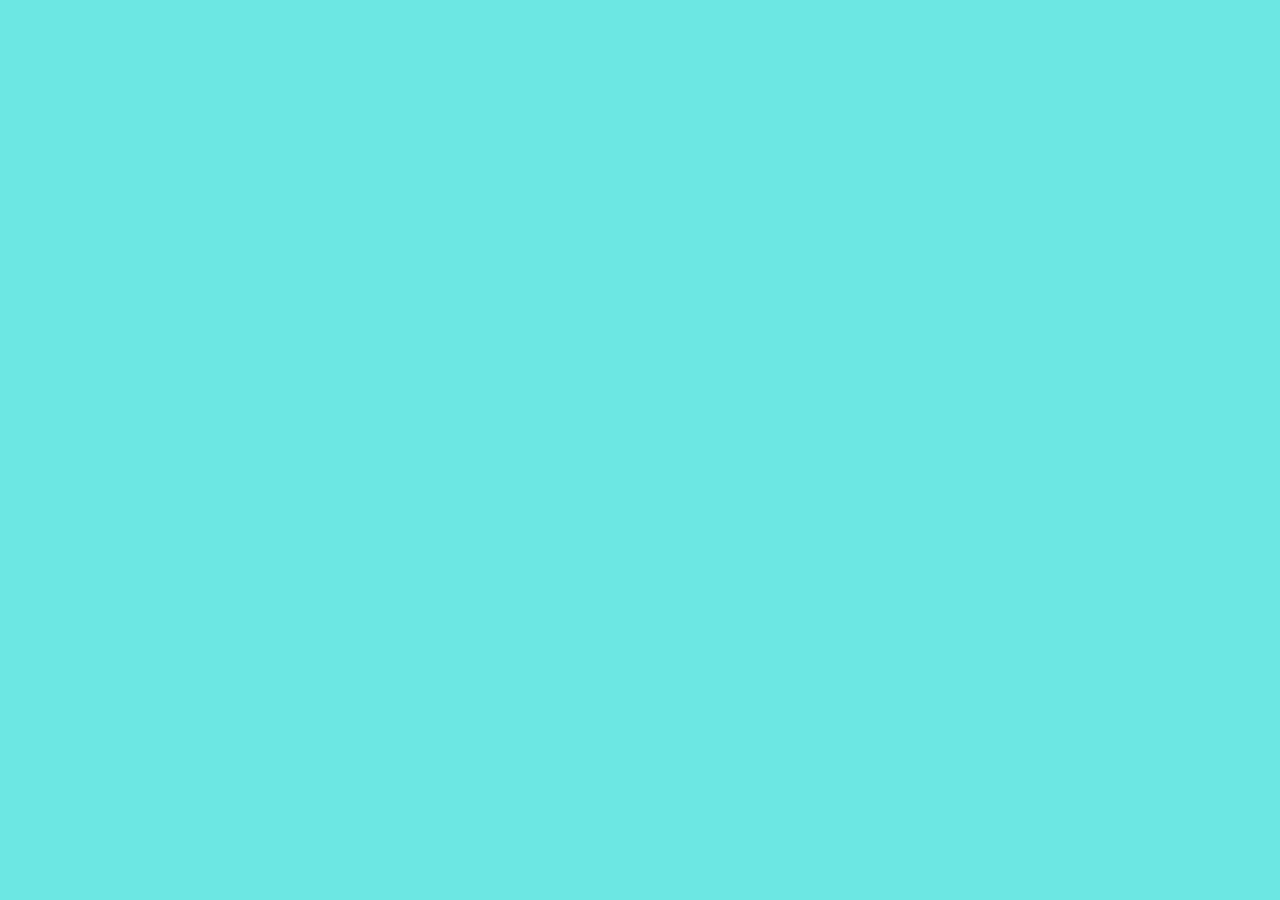
==== index.html @ bca7e628 "Adicionado index, main e style" ====
<!DOCTYPE html>
<html lang="en">
<head>
    <meta charset="UTF-8">
    <meta name="viewport" content="width=device-width, initial-scale=1.0">
    <title>Adoção - Tela Inicial</title>
    <link rel="stylesheet" type="text/css" href="style.css">
</head>
<body class="back-primario">
    <!-- AQUI VAI OS TEXTOS DE APOIO -->

    <!-- AQUI VAI O BOTÃO -->

    <!-- AQUI VAI O CACHORRO -->
     <img src="images/intro1.png" class="animal-intro">

     </body>
     </html>
---- style.css ----
/* O css funciona atravez de classes e elementos, 
então se eu quero mudar o estilo de algo 
eu preciso referenciar o nome do elemento ou sua classe */
/* GERALMENTE NO BODY PADRONIZAMOS MARGENS E ESPAÇAMENTOS  */


body {
    margin: 0px;
    padding: 0px;
}
.back-primario {
    background-color:#6ce7e3;
}
.back-secundario {
    background-color:#2e3656;
}
.animal-intro {
    width: 100%;
    position: absolute;
    left: -32px;
    bottom: 0px;
}
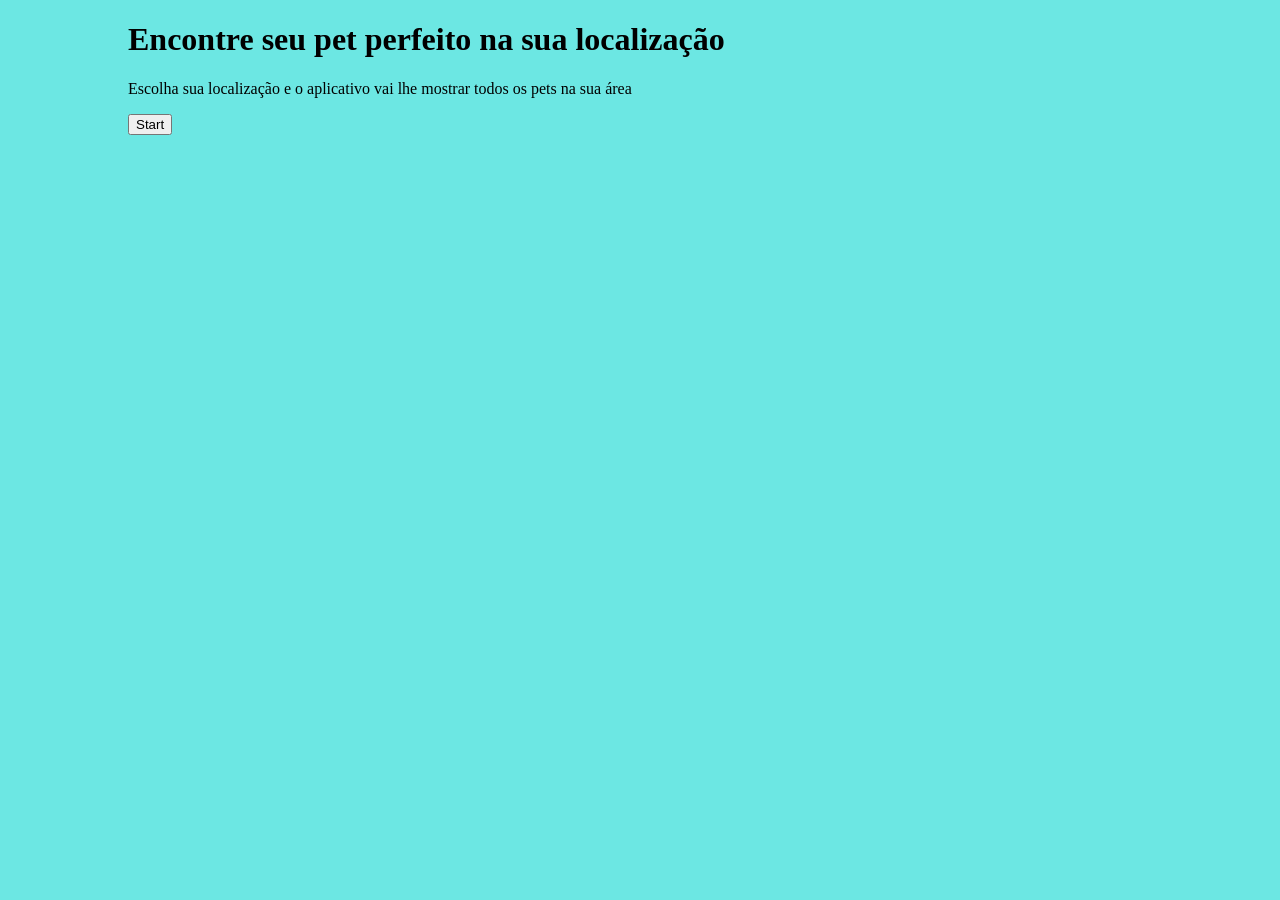
==== commit 1377d6a6: "Foi adicionado o restante dos elementos na index, porém falta a estilização no css" ====
--- a/index.html
+++ b/index.html
@@ -1,18 +1,27 @@
 <!DOCTYPE html>
-<html lang="en">
+<html lang="pt-br">
 <head>
     <meta charset="UTF-8">
     <meta name="viewport" content="width=device-width, initial-scale=1.0">
     <title>Adoção - Tela Inicial</title>
     <link rel="stylesheet" type="text/css" href="style.css">
 </head>
-<body class="back-primario">
-    <!-- AQUI VAI OS TEXTOS DE APOIO -->
+<body class="back-primario" >
+   
+    <div align="center">
+        <div class="content" align="left">
+        <!-- AQUI VAI OS TEXTOS DE APOIO -->
+        <h1 class="title-1">Encontre seu pet perfeito na sua localização</h1>
+        <p class="text-info">Escolha sua localização e o aplicativo vai lhe mostrar todos os pets na sua área</p>
+        <!-- AQUI VAI O BOTÃO -->
+        <button class="btn-primary">Start</button>
+        </div>
+    </div>
 
-    <!-- AQUI VAI O BOTÃO -->
-
-    <!-- AQUI VAI O CACHORRO -->
-     <img src="images/intro1.png" class="animal-intro">
+    
+    
+    <!-- AQUI VAI O CACHORRO -->  
+    <img src="images/intro1.png" class="animal-intro">
 
      </body>
      </html>
--- a/style.css
+++ b/style.css
@@ -19,4 +19,8 @@
     position: absolute;
     left: -32px;
     bottom: 0px;
-}+}
+
+.content{
+    width: 80%;
+}
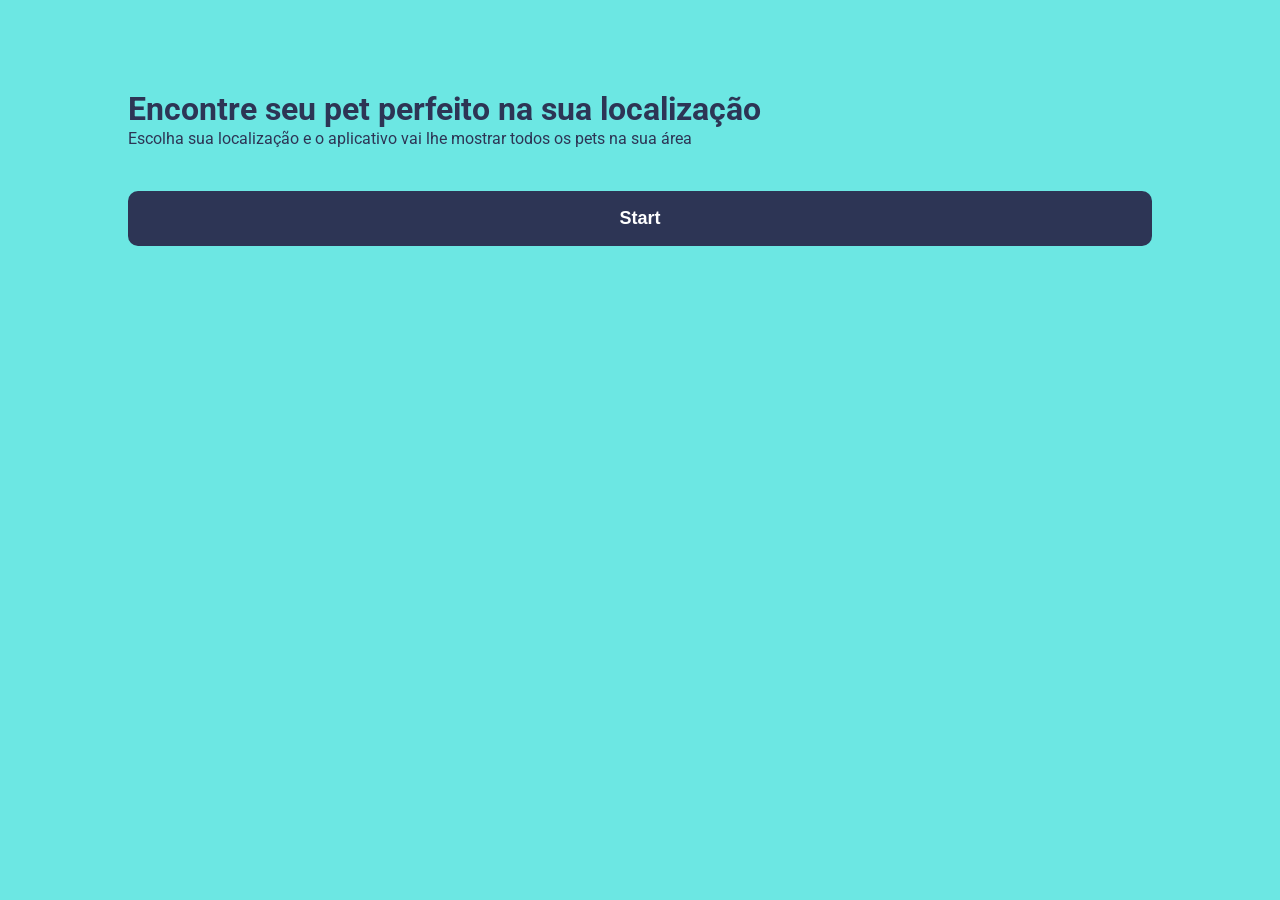
==== commit b474b0f7: "atualizações da ultima aula (New file:Login.html | modifield: index.html, style.css)" ====
--- a/index.html
+++ b/index.html
@@ -11,10 +11,10 @@
     <div align="center">
         <div class="content" align="left">
         <!-- AQUI VAI OS TEXTOS DE APOIO -->
-        <h1 class="title-1">Encontre seu pet perfeito na sua localização</h1>
-        <p class="text-info">Escolha sua localização e o aplicativo vai lhe mostrar todos os pets na sua área</p>
+        <h1 class="title-1" style="margin-top: 10vh">Encontre seu pet perfeito na sua localização</h1>
+        <p class="text-info" style="margin-top: -20px;">Escolha sua localização e o aplicativo vai lhe mostrar todos os pets na sua área</p>
         <!-- AQUI VAI O BOTÃO -->
-        <button class="btn-primary">Start</button>
+        <button class="btn-primary top3">Start</button>
         </div>
     </div>
 
--- a/style.css
+++ b/style.css
@@ -3,10 +3,12 @@
 eu preciso referenciar o nome do elemento ou sua classe */
 /* GERALMENTE NO BODY PADRONIZAMOS MARGENS E ESPAÇAMENTOS  */
 
+@import url('https://fonts.googleapis.com/css2?family=Roboto:ital,wght@0,100..900;1,100..900&display=swap');
 
 body {
     margin: 0px;
     padding: 0px;
+    font-family: "Roboto", sans-serif;
 }
 .back-primario {
     background-color:#6ce7e3;
@@ -24,3 +26,110 @@
 .content{
     width: 80%;
 }
+
+/* CLASSES DE ESTILIZAÇÃO DE TEXTOS */
+/* TITULO COM COR PRIMÁRIA */
+.title-1{
+    color: #2d3555;
+
+
+}
+/* TEXTOS DE APOIO COM COR PRIMÁRIA */
+.text-info{
+    color:#2d3555;
+}
+
+/* CLASSES PARA BOTÕES */
+.btn-primary{
+    background-color: #2d3555;
+    border: none;
+    width: 100%;
+    height: 55px;
+    color: #fff;
+    font-size: 18px;
+    font-weight: 700;
+    border-radius: 10px;
+
+
+}
+
+
+
+/* CLASSES DE PADRÕES DE MARGENS */
+.top1{
+    margin-top: 1vh;
+}
+.top2{
+    margin-top: 2vh;
+}
+.top3{
+    margin-top: 3vh;
+}
+.top4{
+    margin-top: 4vh;
+}
+.top5{
+    margin-top: 5vh;
+}
+.top6{
+    margin-top: 6vh;
+}
+.top7{
+    margin-top: 7vh;
+}
+.top8{
+    margin-top: 8vh;
+}
+
+
+
+/* LOGIN */
+
+.login-1{
+    background-color: #2E3656;
+
+}
+.title-2{
+    color: #6CE7E3;
+    
+    
+}
+.text-info-2{
+    color: #fff;
+    font-weight: 100;
+    
+   
+}
+.btn-login{
+    background-color: #6CE7E3;
+    border: none;
+    width: 100%;
+    height: 55px;
+    color: #2d3555;
+    font-size: 18px;
+    font-weight: 700;
+    border-radius: 10px;
+    
+}
+.input-login{
+    border: none;
+    width: 100%;
+    height: 50px;
+    border-radius: 10px;
+    background-color: #DDDFEB;
+    color: #2E3656;
+    font-size: 14px;
+    font-weight: 100;
+    
+
+}
+.input-login::placeholder {
+    color: #2E3656;
+    padding-left:20px;
+    
+  }
+
+  a{
+    color: #fff;
+    font-weight: 300;
+  }
